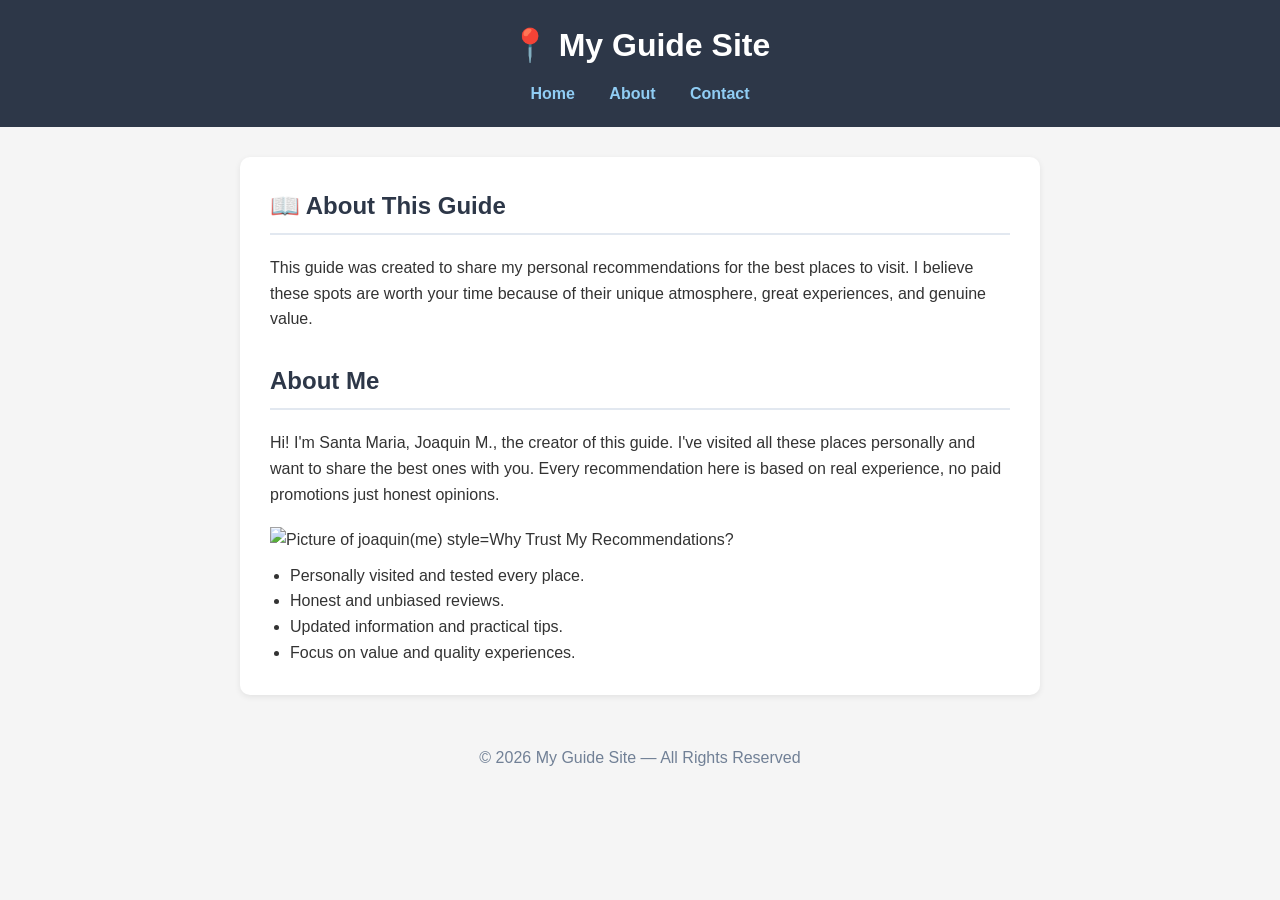
==== about.html @ c2db83e7 "Create about.html" ====
<!DOCTYPE html>
<html>
<head>
  <title>About — My Guide Site</title>
  <style>
    * { margin: 0; padding: 0; box-sizing: border-box; font-family: sans-serif; }
    body { background: #f5f5f5; color: #333; line-height: 1.6; }
    header { background: #2d3748; color: white; padding: 20px; text-align: center; }
    nav ul { list-style: none; margin-top: 10px; }
    nav li { display: inline-block; margin: 0 15px; }
    nav a { color: #90cdf4; text-decoration: none; font-weight: 600; }
    nav a:hover { color: #f6e05e; }
    main { max-width: 800px; margin: 30px auto; padding: 0 20px; background: white; padding: 30px; border-radius: 10px; box-shadow: 0 2px 6px rgba(0,0,0,0.08); }
    h2 { color: #2d3748; border-bottom: 2px solid #e2e8f0; padding-bottom: 8px; margin-bottom: 20px; }
    footer { text-align: center; padding: 20px; color: #718096; margin-top: 30px; }
  </style>
</head>
<body>

<header>
  <h1>📍 My Guide Site</h1>
  <nav>
    <ul>
      <li><a href="index.html">Home</a></li>
      <li><a href="about.html">About</a></li>
      <li><a href="contact.html">Contact</a></li>
    </ul>
  </nav>
</header>

<main>
  <h2>📖 About This Guide</h2>
  <p>This guide was created to share my personal recommendations for the best places to visit. I believe these spots are worth your time because of their unique atmosphere, great experiences, and genuine value.</p>
  
  <h2 style="margin-top:30px;">About Me</h2>
  <p>Hi! I'm Santa Maria, Joaquin M., the creator of this guide. I've visited all these places personally and want to share the best ones with you. Every recommendation here is based on real experience, no paid promotions just honest opinions.</p>
  <img src="IMG_5437" alt="Picture of joaquin(me)
   style="width 250"
  <h3 style="margin-top:20px;">Why Trust My Recommendations?</h3>
  <ul style="margin-left:20px; margin-top:10px;">
    <li>Personally visited and tested every place.</li>
    <li> Honest and unbiased reviews.</li>
    <li> Updated information and practical tips.</li>
    <li> Focus on value and quality experiences.</li>
  </ul>
</main>

<footer>
  <p>&copy; 2026 My Guide Site — All Rights Reserved</p>
</footer>

</body>
</html>
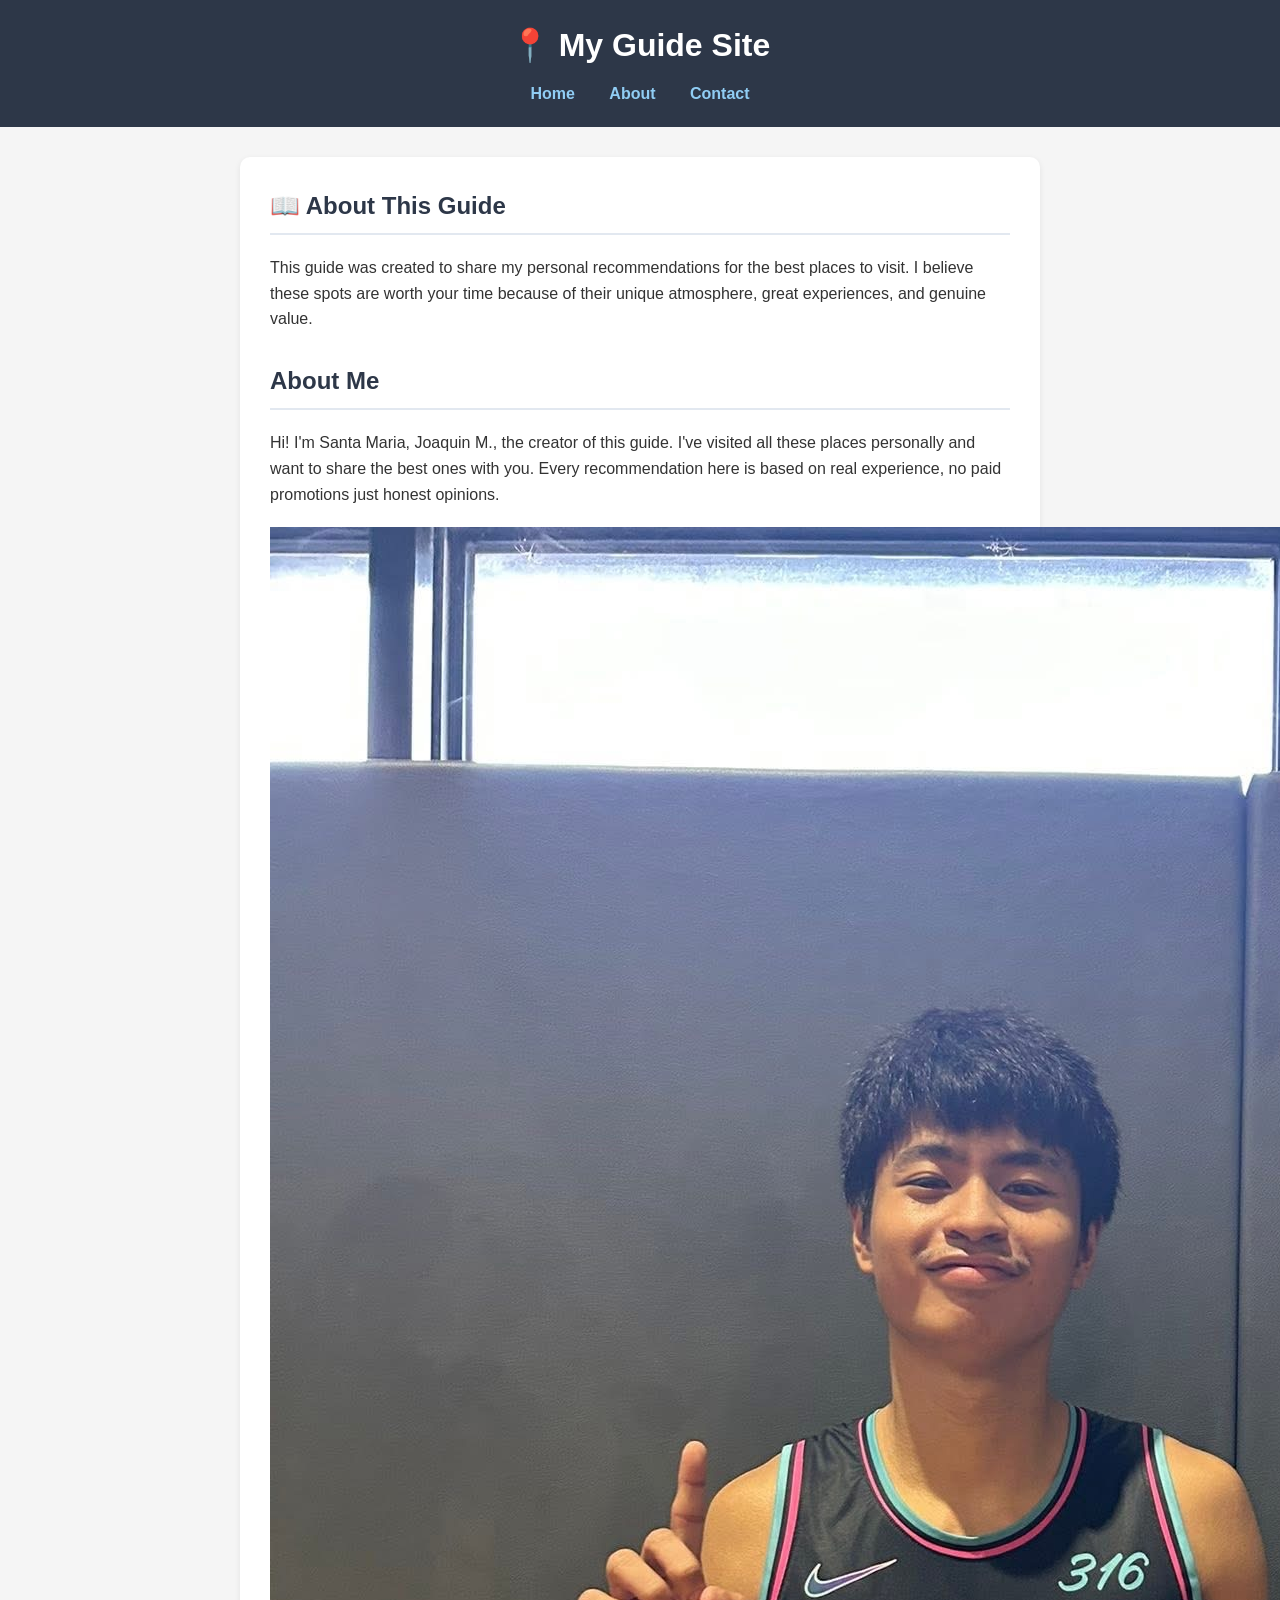
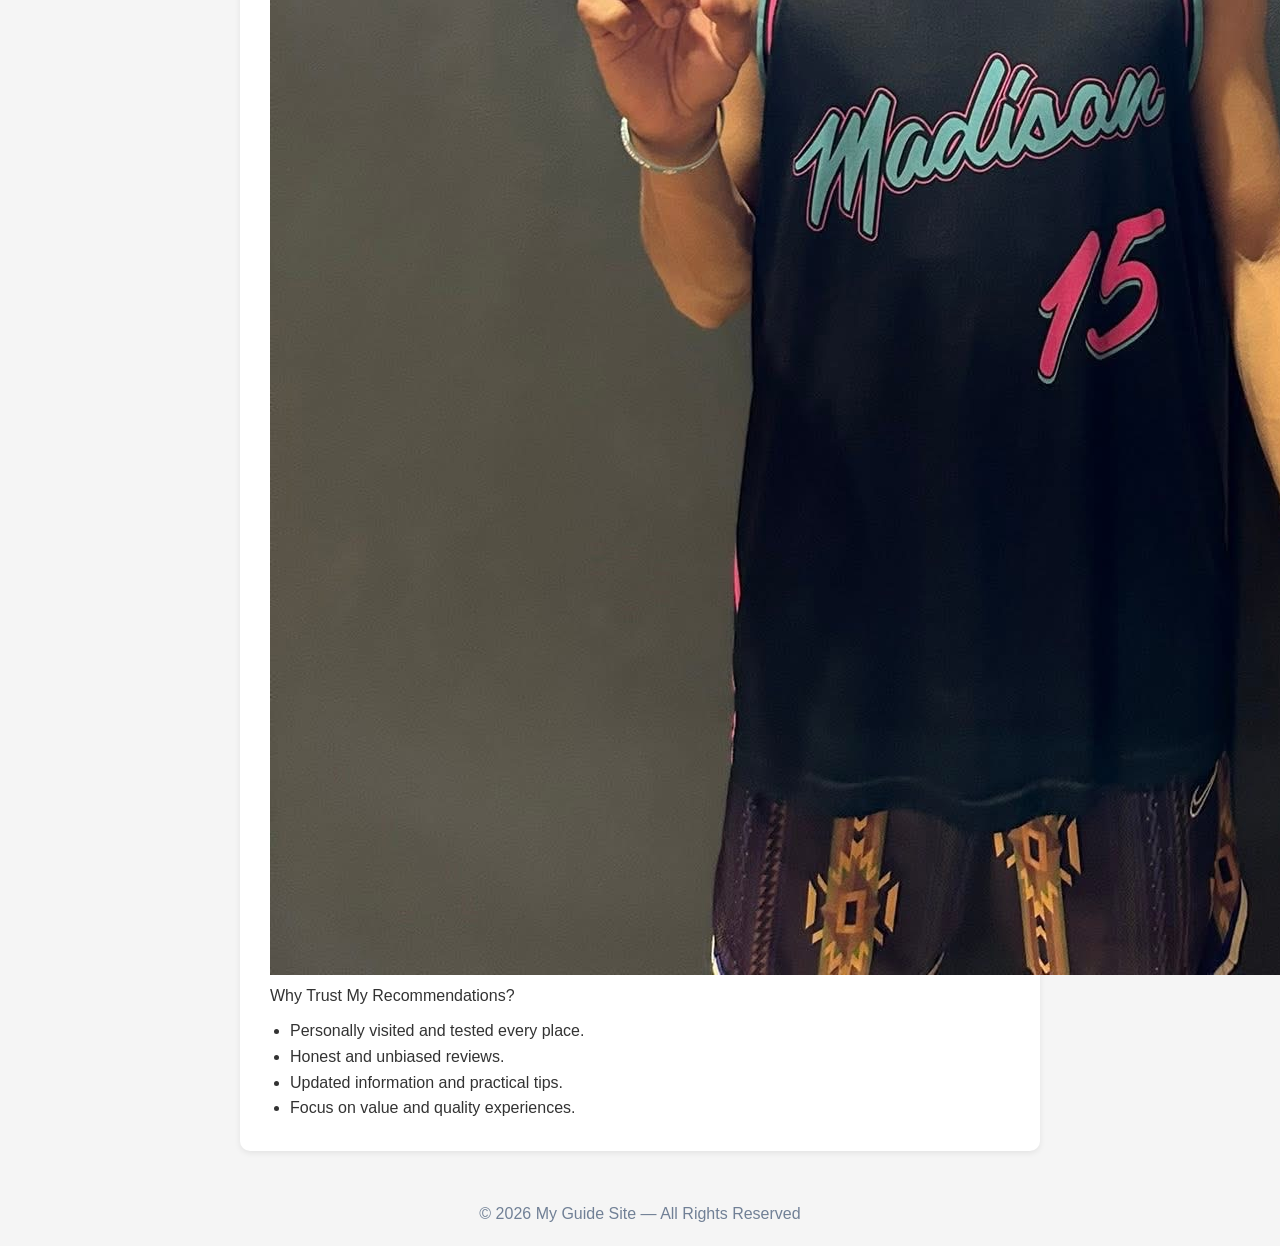
==== commit 13eff1df: "Update about.html" ====
--- a/about.html
+++ b/about.html
@@ -34,7 +34,7 @@
   
   <h2 style="margin-top:30px;">About Me</h2>
   <p>Hi! I'm Santa Maria, Joaquin M., the creator of this guide. I've visited all these places personally and want to share the best ones with you. Every recommendation here is based on real experience, no paid promotions just honest opinions.</p>
-  <img src="IMG_5437" alt="Picture of joaquin(me)
+  <img src="IMG_5437.jpeg" alt="Picture of joaquin(me)
    style="width 250"
   <h3 style="margin-top:20px;">Why Trust My Recommendations?</h3>
   <ul style="margin-left:20px; margin-top:10px;">
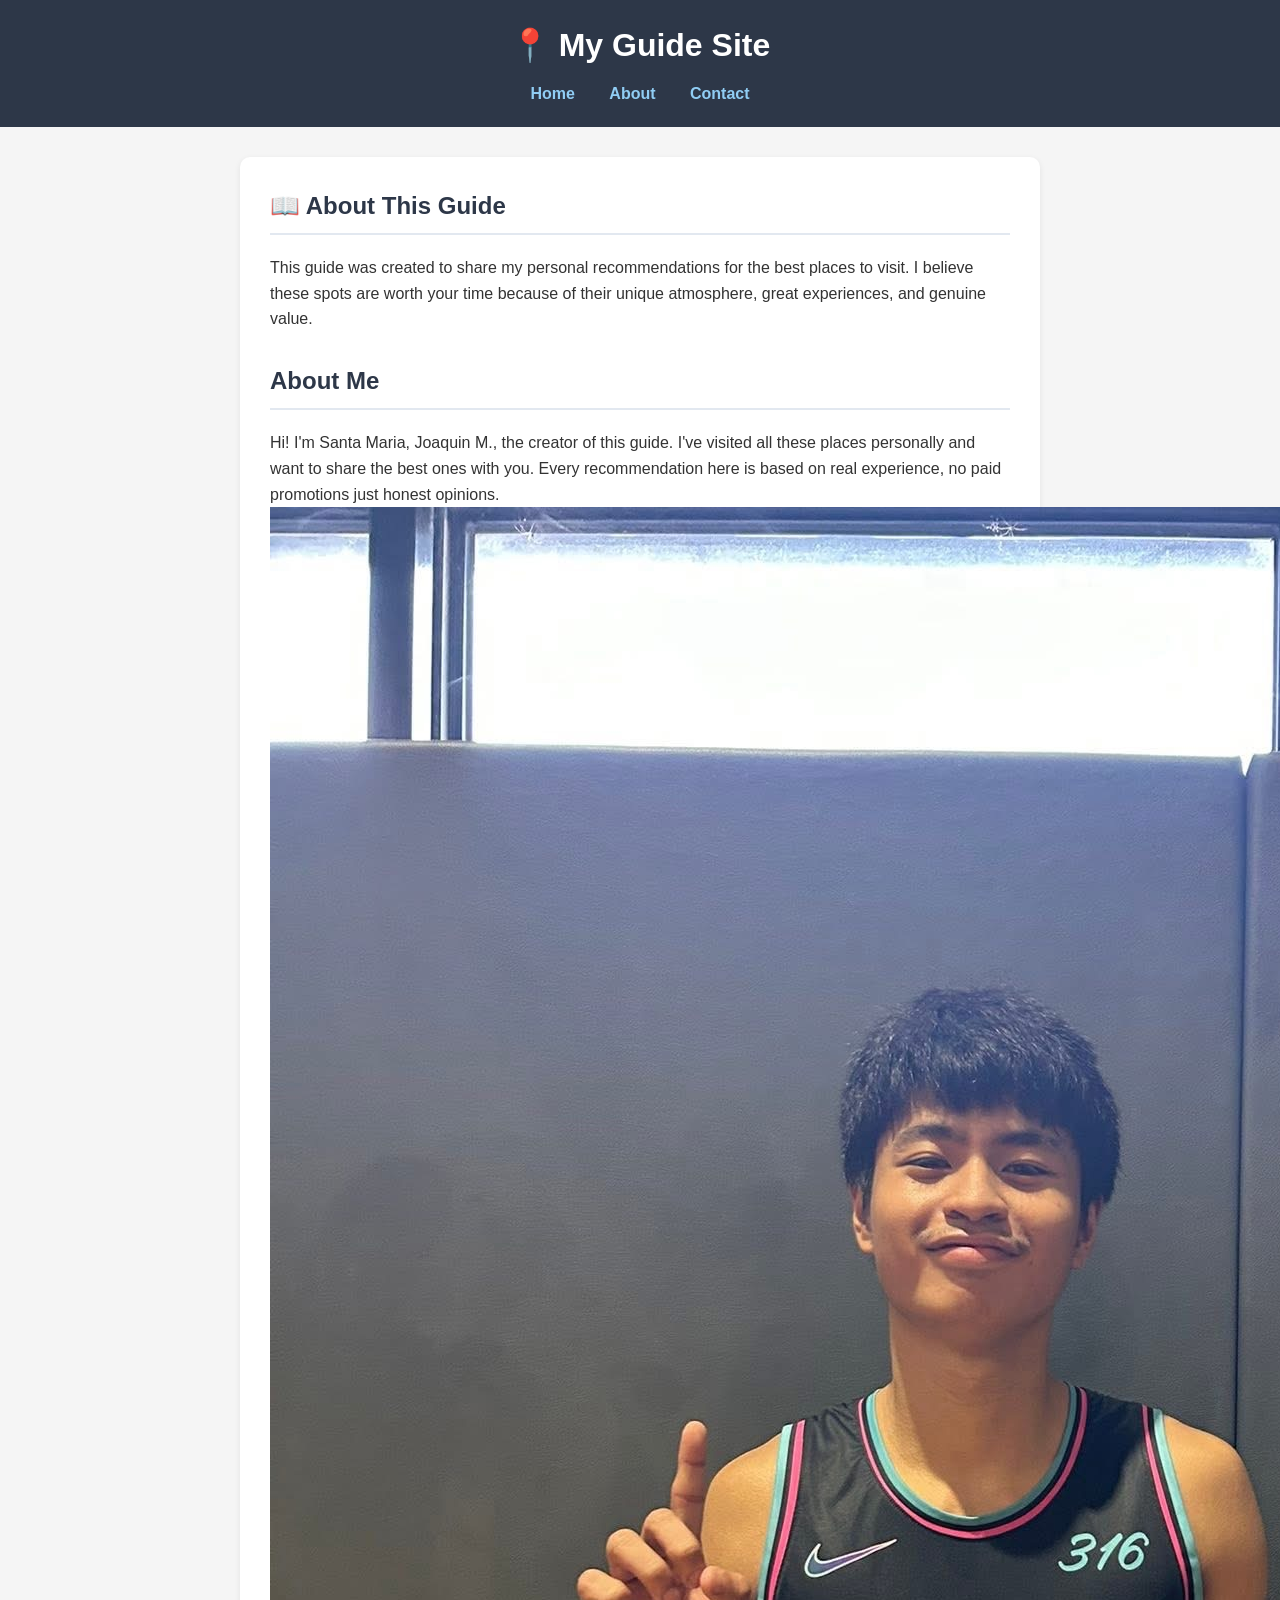
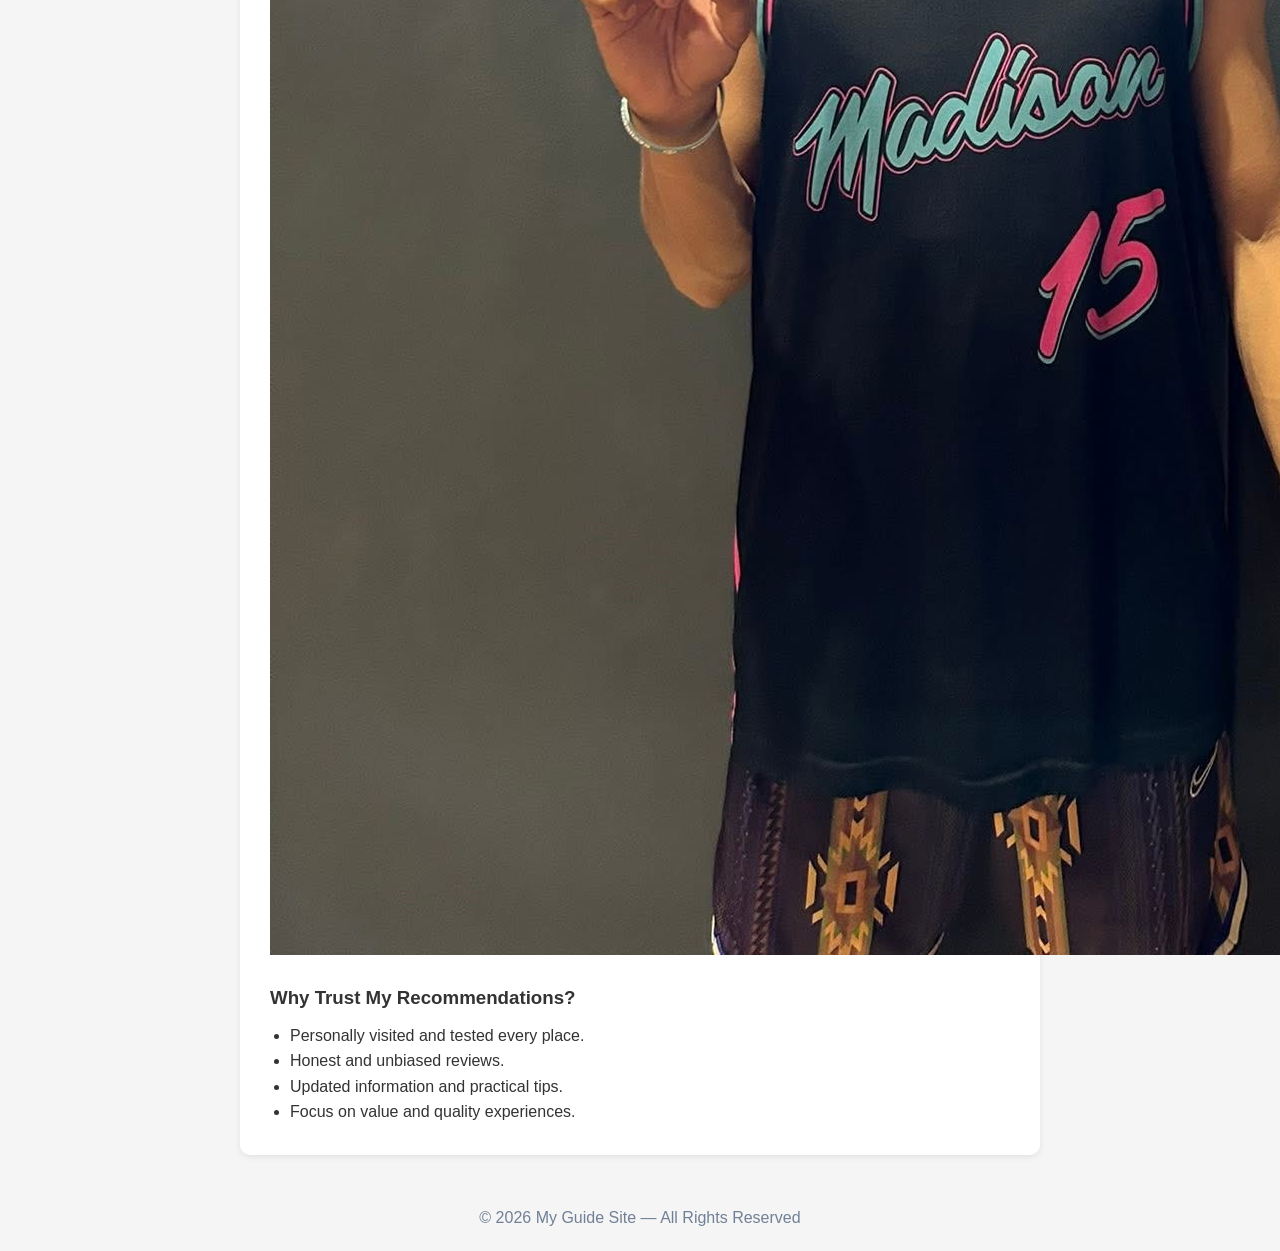
==== commit 369ebb49: "Update about.html" ====
--- a/about.html
+++ b/about.html
@@ -34,8 +34,7 @@
   
   <h2 style="margin-top:30px;">About Me</h2>
   <p>Hi! I'm Santa Maria, Joaquin M., the creator of this guide. I've visited all these places personally and want to share the best ones with you. Every recommendation here is based on real experience, no paid promotions just honest opinions.</p>
-  <img src="IMG_5437.jpeg" alt="Picture of joaquin(me)
-   style="width 250"
+  <img src="IMG_5437.jpeg" alt="Picture of joaquin(me) style="width 250">
   <h3 style="margin-top:20px;">Why Trust My Recommendations?</h3>
   <ul style="margin-left:20px; margin-top:10px;">
     <li>Personally visited and tested every place.</li>
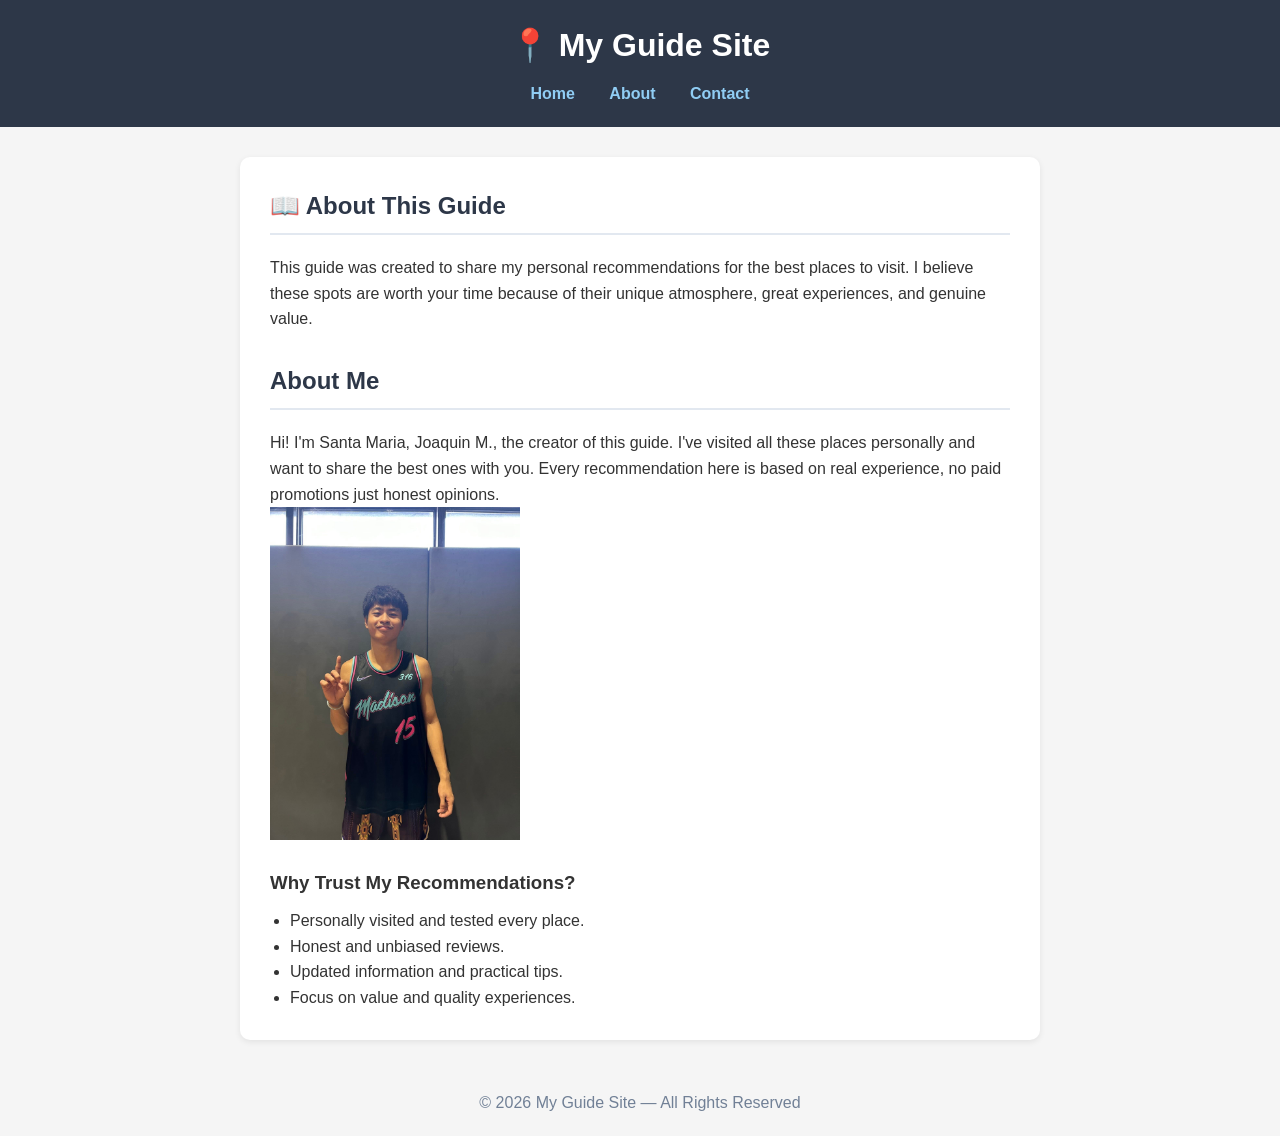
==== commit 78cadd91: "Update about.html" ====
--- a/about.html
+++ b/about.html
@@ -34,7 +34,7 @@
   
   <h2 style="margin-top:30px;">About Me</h2>
   <p>Hi! I'm Santa Maria, Joaquin M., the creator of this guide. I've visited all these places personally and want to share the best ones with you. Every recommendation here is based on real experience, no paid promotions just honest opinions.</p>
-  <img src="IMG_5437.jpeg" alt="Picture of joaquin(me) style="width 250">
+  <img src="IMG_5437.jpeg" alt="Picture of Joaquin" width="250">
   <h3 style="margin-top:20px;">Why Trust My Recommendations?</h3>
   <ul style="margin-left:20px; margin-top:10px;">
     <li>Personally visited and tested every place.</li>
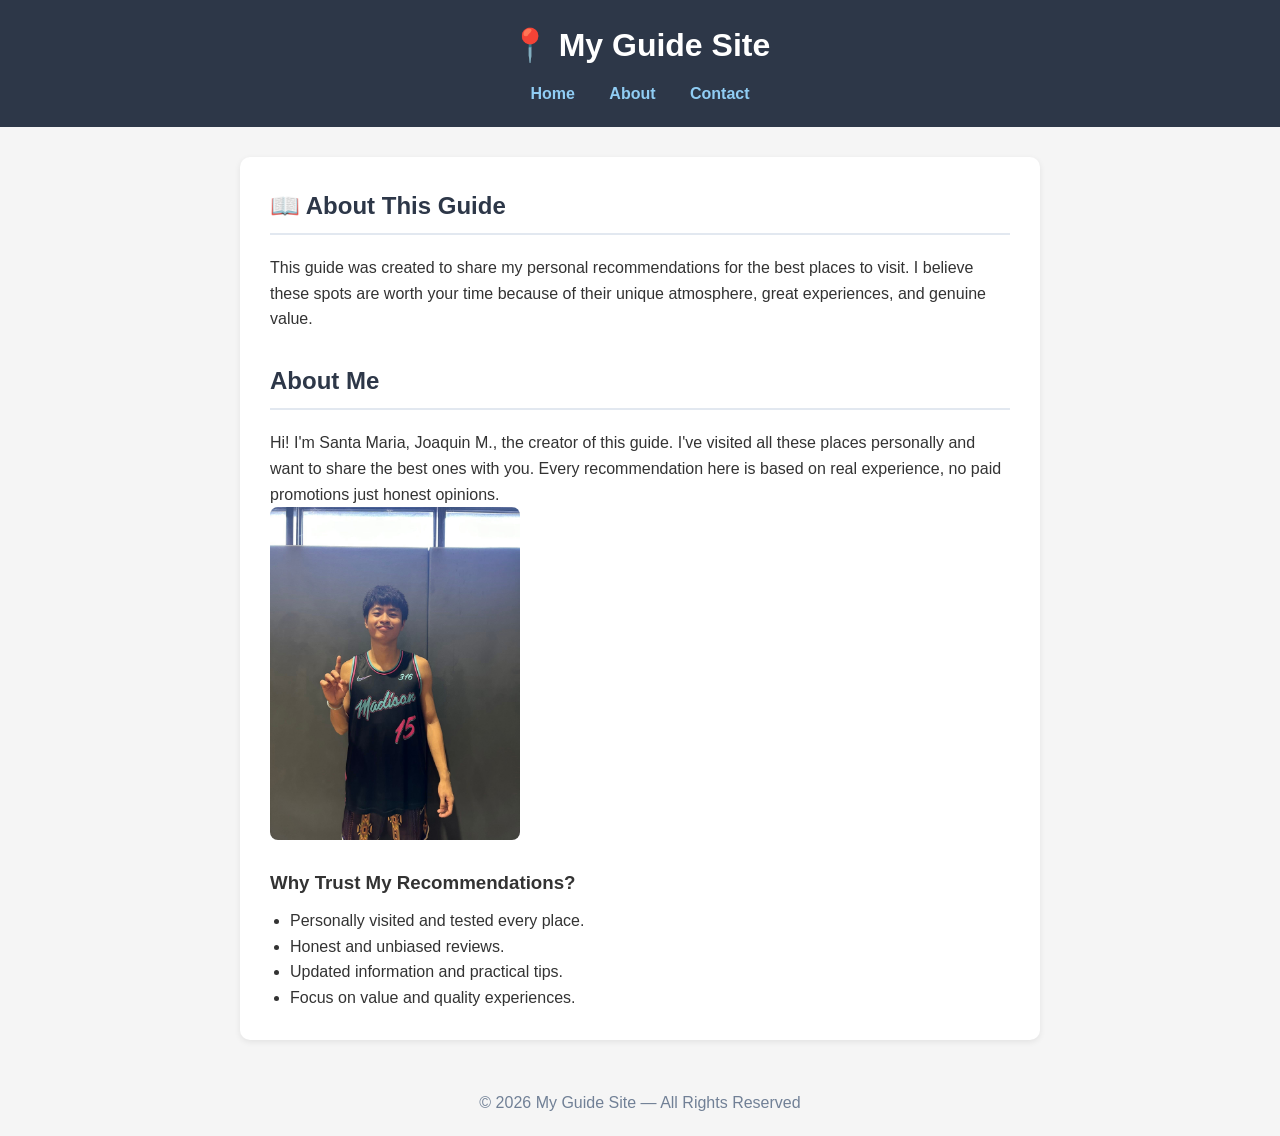
==== commit 2240bac0: "change size of image  about.html" ====
--- a/about.html
+++ b/about.html
@@ -34,7 +34,7 @@
   
   <h2 style="margin-top:30px;">About Me</h2>
   <p>Hi! I'm Santa Maria, Joaquin M., the creator of this guide. I've visited all these places personally and want to share the best ones with you. Every recommendation here is based on real experience, no paid promotions just honest opinions.</p>
-  <img src="IMG_5437.jpeg" alt="Picture of Joaquin" width="250">
+  <img src="IMG_5437.jpeg" alt="Picture of Joaquin" width="250" style="height: auto; border-radius: 8px;">
   <h3 style="margin-top:20px;">Why Trust My Recommendations?</h3>
   <ul style="margin-left:20px; margin-top:10px;">
     <li>Personally visited and tested every place.</li>
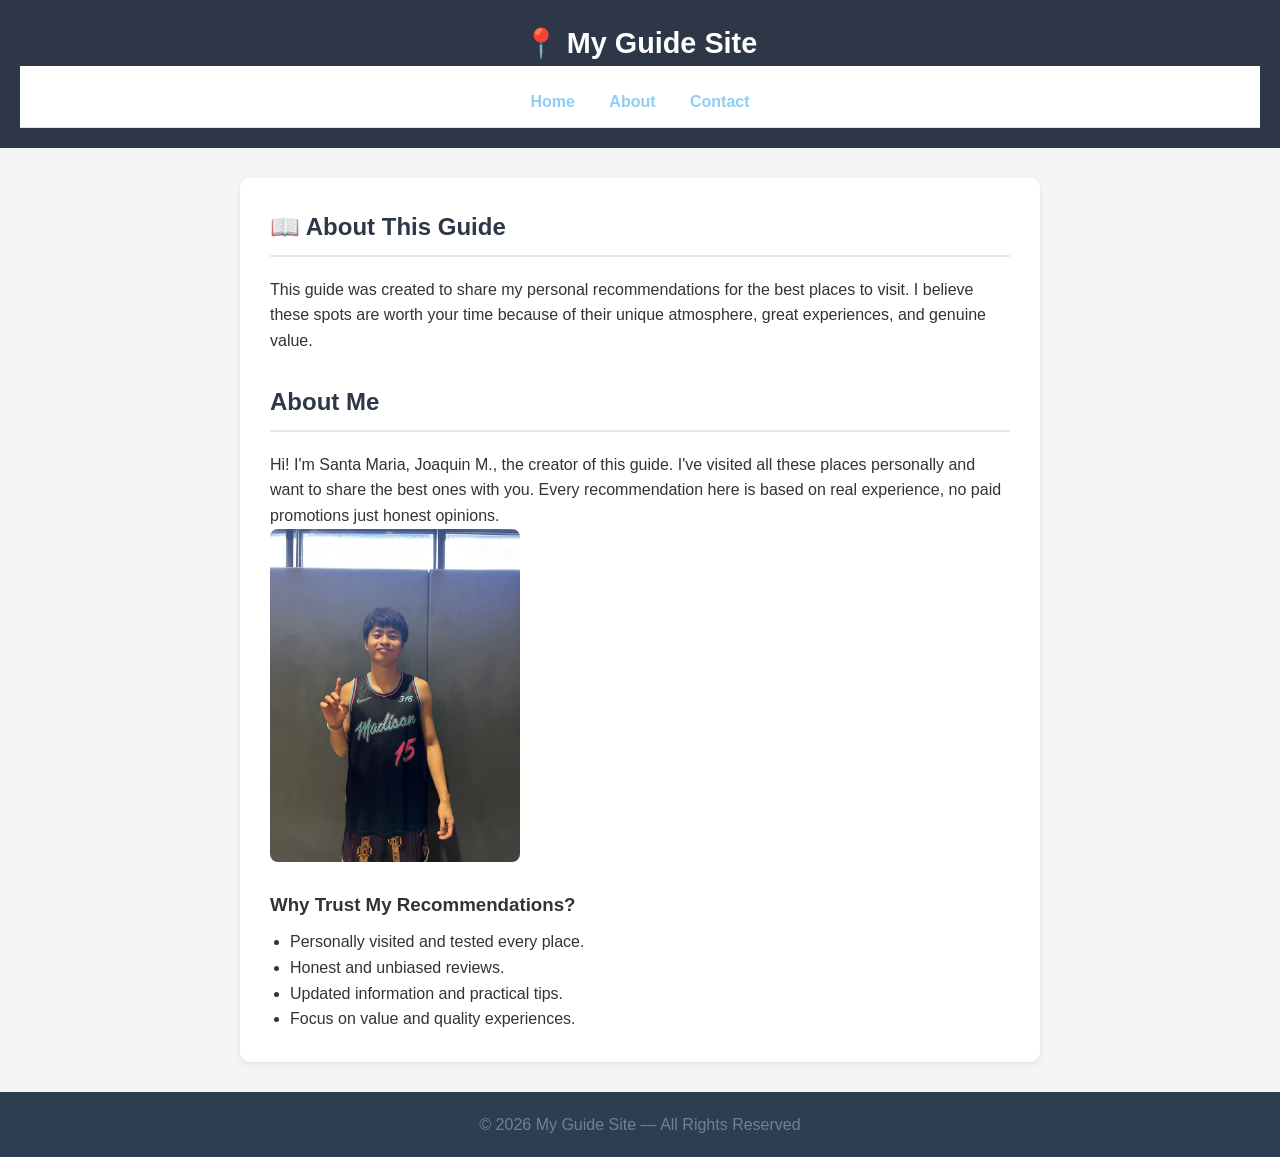
==== commit 79fbcf41: "Update about.html" ====
--- a/about.html
+++ b/about.html
@@ -2,6 +2,7 @@
 <html>
 <head>
   <title>About — My Guide Site</title>
+    <link rel="stylesheet" href="style.css">
   <style>
     * { margin: 0; padding: 0; box-sizing: border-box; font-family: sans-serif; }
     body { background: #f5f5f5; color: #333; line-height: 1.6; }
--- a/style.css
+++ b/style.css
@@ -0,0 +1,170 @@
+:root {
+  --brand-color: #2c3e50;
+  --dark-ink: #333333;
+  --muted-grey: #7f8c8d;
+  --light-bg: #f8f9fa;
+  --accent: #3498db; 
+}
+* {
+  box-sizing: border-box;
+}
+body {
+  font-family: 'Segoe UI', Roboto, Arial, sans-serif;
+  line-height: 1.6;
+  color: var(--dark-ink);
+  background-color: var(--light-bg);
+  margin: 0;
+      }
+header {
+  background-color: var(--brand-color);
+  color: white;
+  padding: 1.5rem;
+  text-align: center;
+}
+
+header h1 {
+  margin: 0;
+  font-size: 1.8rem;
+}
+
+nav {
+  background-color: white;
+  border-bottom: 1px solid #e0e0e0;
+  padding: 0.8rem;
+}
+
+nav ul {
+  list-style: none;
+  padding: 0;
+  margin: 0;
+  text-align: center;
+}
+
+nav li {
+  display: inline-block;
+  margin: 0 1rem;
+}
+
+nav a {
+  text-decoration: none;
+  color: var(--brand-color);
+  font-weight: 600;
+}
+
+nav a:hover {
+  color: var(--accent);
+  text-decoration: underline;
+}
+
+main {
+  max-width: 1000px;
+  margin: 0 auto;
+  padding: 2rem 1.5rem;
+}
+
+footer {
+  background-color: var(--brand-color);
+  color: white;
+  text-align: center;
+  padding: 1.2rem;
+  margin-top: 2rem;
+}
+.place-card {
+  background-color: white;
+  border-radius: 10px;
+  padding: 1.5rem;
+  margin-bottom: 1.8rem;
+  border-left: 4px solid var(--accent);
+  box-shadow: 0 2px 8px rgba(0,0,0,0.06);
+}
+
+.place-card img {
+  max-width: 100%;
+  height: auto;
+  border-radius: 6px;
+  margin-bottom: 1rem;
+}
+
+.place-card h3 {
+  color: var(--brand-color);
+  margin: 0 0 0.5rem 0;
+  font-size: 1.3rem;
+}
+
+.place-card p {
+  color: var(--dark-ink);
+  margin: 0 0 0.8rem 0;
+}
+
+.place-card a {
+  color: var(--accent);
+  font-weight: 500;
+}
+
+form {
+  background-color: white;
+  border-radius: 10px;
+  padding: 2rem;
+  box-shadow: 0 2px 8px rgba(0,0,0,0.06);
+}
+
+form label {
+  display: block;
+  margin: 1rem 0 0.3rem;
+  font-weight: 500;
+  color: var(--brand-color);
+}
+
+form input,
+form select,
+form textarea {
+  width: 100%;
+  padding: 0.8rem;
+  border: 1px solid #ddd;
+  border-radius: 6px;
+  font-size: 1rem;
+  background-color: white;
+}
+
+form input:focus,
+form select:focus,
+form textarea:focus {
+  outline: none;
+  border-color: var(--accent);
+  box-shadow: 0 0 0 3px rgba(52, 152, 219, 0.2);
+}
+
+form button {
+  margin-top: 1.5rem;
+  background-color: var(--brand-color);
+  color: white;
+  border: none;
+  padding: 0.9rem 2rem;
+  border-radius: 6px;
+  font-size: 1rem;
+  cursor: pointer;
+}
+
+form button:hover {
+  background-color: var(--accent);
+}
+
+.info-table {
+  display: grid;
+  grid-template-columns: 120px 1fr;
+  gap: 0.8rem;
+  background-color: white;
+  border-radius: 10px;
+  overflow: hidden;
+  box-shadow: 0 2px 8px rgba(0,0,0,0.06);
+}
+
+.info-table div {
+  padding: 1rem 1.5rem;
+}
+
+.info-table div:nth-child(odd) {
+  background-color: var(--brand-color);
+  color: white;
+  font-weight: 600;
+}
